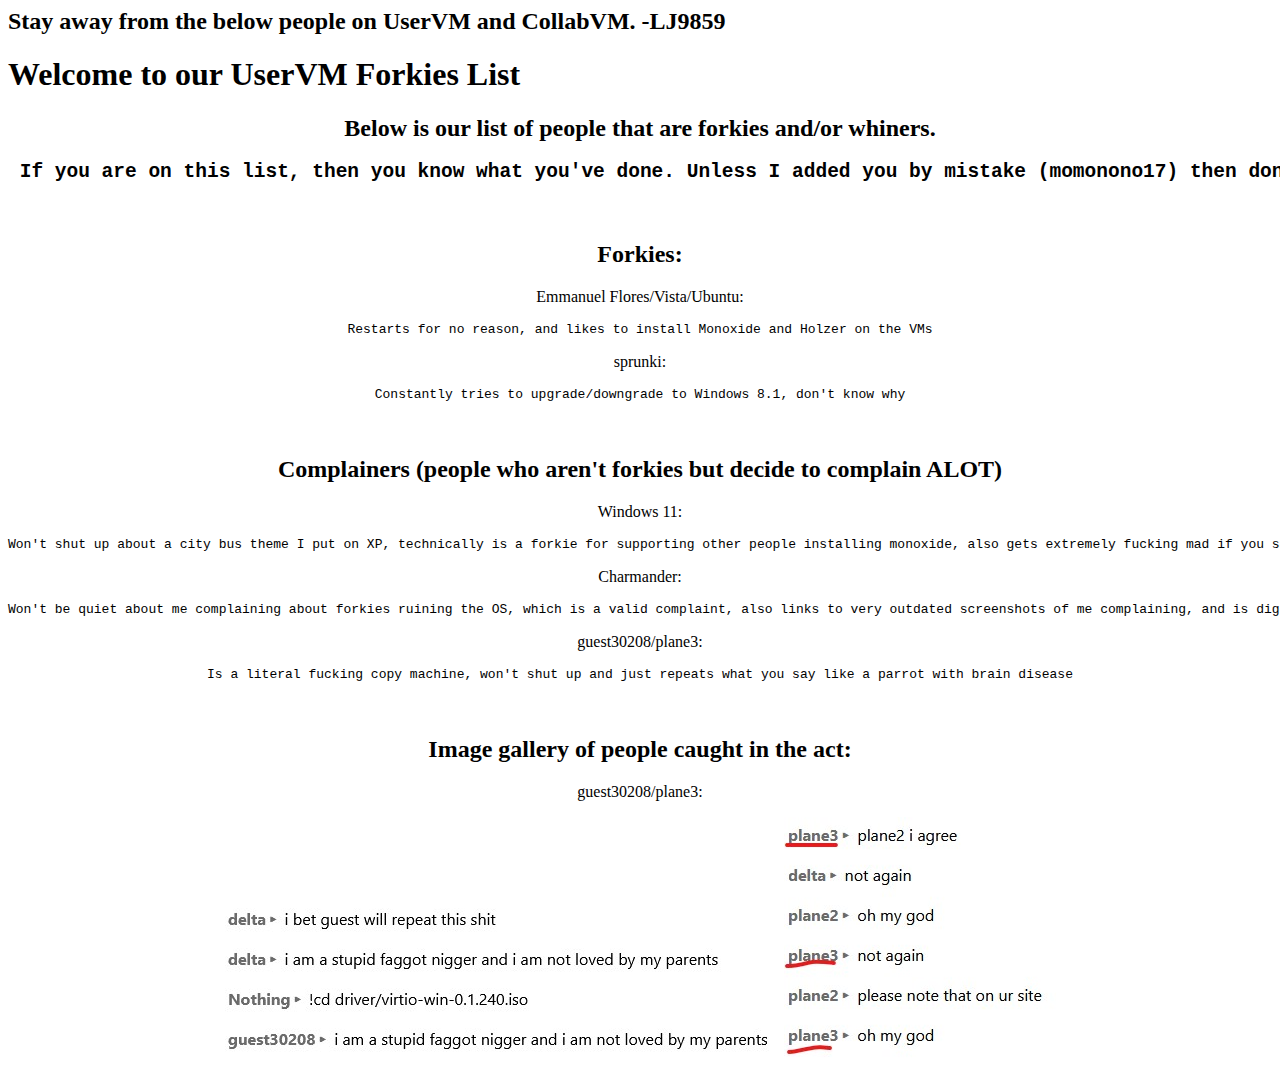
==== index.html @ 7337780c "Update index.html" ====
<html>
  <head>
  <title>UserVM Forkies</title>
  <link rel="stylesheet" href="css/style.css">
</head>
<body>
  <h2 class="rightside">Stay away from the below people on UserVM and CollabVM. -LJ9859</h2>
  <h1>Welcome to our UserVM Forkies List</h1>
  <center>
  <h2>Below is our list of people that are forkies and/or whiners. <pre> If you are on this list, then you know what you've done. Unless I added you by mistake (momonono17) then don't expect to get off of it.</pre></h2>

  <br>

  <h2>Forkies:</h2>
  <p>Emmanuel Flores/Vista/Ubuntu: <pre>Restarts for no reason, and likes to install Monoxide and Holzer on the VMs</pre></p>
  <p>sprunki: <pre>Constantly tries to upgrade/downgrade to Windows 8.1, don't know why</pre></p>

  <br>

  <h2>Complainers (people who aren't forkies but decide to complain ALOT)</h2>
  <p>Windows 11: <pre>Won't shut up about a city bus theme I put on XP, technically is a forkie for supporting other people installing monoxide, also gets extremely fucking mad if you say "city bus go beep beep :-)</pre></p>
  <p>Charmander: <pre>Won't be quiet about me complaining about forkies ruining the OS, which is a valid complaint, also links to very outdated screenshots of me complaining, and is digging up info on me for no reason</pre></p>
  <p>guest30208/plane3: <pre>Is a literal fucking copy machine, won't shut up and just repeats what you say like a parrot with brain disease</pre></p>
  
  <br>

  <h2>Image gallery of people caught in the act:</h2>
  <p>guest30208/plane3:</p>
  <img src="images/guest30208-1.jpg" alt="guest30208 being a dumbass">
  <img src="images/plane3-1.jpg" alt="plane3 being a copycat">
  </center>
</body>
</html>
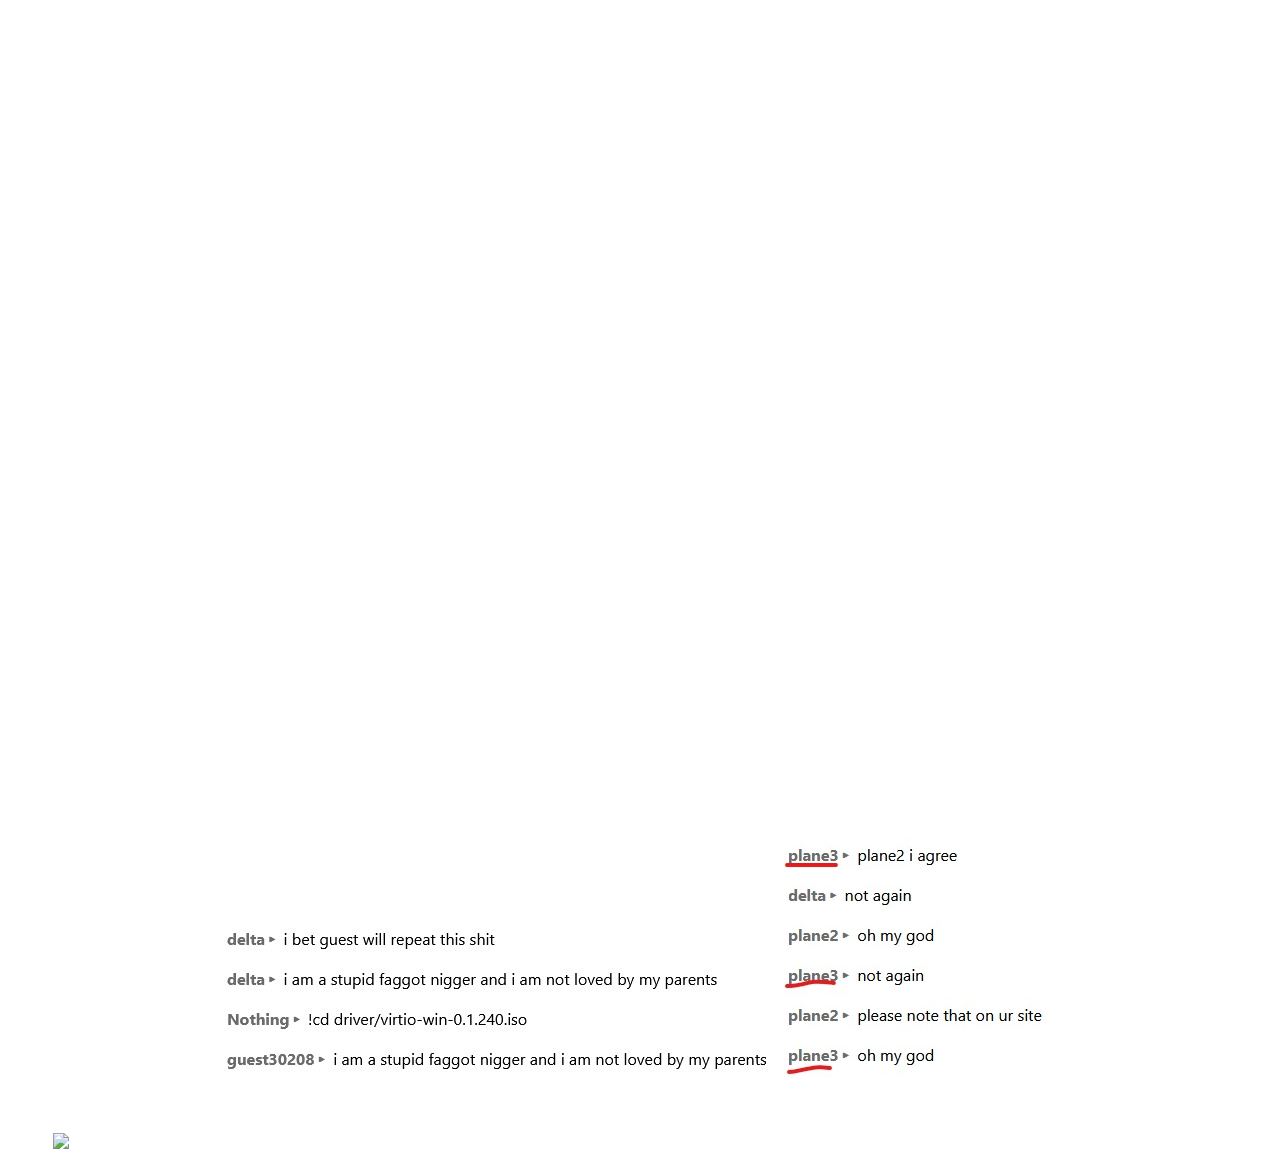
==== commit e4a8247a: "PLZ = bad" ====
--- a/index.html
+++ b/index.html
@@ -18,9 +18,10 @@
   <br>
 
   <h2>Complainers (people who aren't forkies but decide to complain ALOT)</h2>
-  <p>Windows 11: <pre>Won't shut up about a city bus theme I put on XP, technically is a forkie for supporting other people installing monoxide, also gets extremely fucking mad if you say "city bus go beep beep :-)</pre></p>
-  <p>Charmander: <pre>Won't be quiet about me complaining about forkies ruining the OS, which is a valid complaint, also links to very outdated screenshots of me complaining, and is digging up info on me for no reason</pre></p>
+  <p>Windows 11: <pre>Won't shut up about a city bus theme I put on XP, technically is a forkie for supporting other people installing monoxide, also gets extremely fucking mad if you say "city bus go beep beep :-)"</pre></p>
+  <p>Charmander: <pre>Won't be quiet about me complaining about forkies ruining the OS, <b>which me saying that is a valid complaint,</b> also links to very outdated screenshots of me complaining, and is digging up info on me for no reason</pre></p>
   <p>guest30208/plane3: <pre>Is a literal fucking copy machine, won't shut up and just repeats what you say like a parrot with brain disease</pre></p>
+  <p>PrincessLunaZ: <pre>For some reason has a big grudge against me and does everything to make me look bad</pre></p>
   
   <br>
 
@@ -28,6 +29,8 @@
   <p>guest30208/plane3:</p>
   <img src="images/guest30208-1.jpg" alt="guest30208 being a dumbass">
   <img src="images/plane3-1.jpg" alt="plane3 being a copycat">
+  <p>PrincessLunaZ:</p>
+  <img src="images/plz-1.jpg" alt="Princesslunaz adding me to a different forkie list even though I did the least bad thing compared to what other people do, also multiple people did it, NOT JUST ME!">
   </center>
 </body>
 </html>
--- a/css/style.css
+++ b/css/style.css
@@ -0,0 +1,17 @@
+@import url('https://fonts.googleapis.com/css2?family=JetBrains+Mono:ital,wght@0,100..800;1,100..800&display=swap');
+
+body {
+    background-color: dark-blue;
+    color: white;
+    font-family: "Arial", serif;
+}
+
+header {
+    margin: auto;
+    padding: auto;
+}
+
+.rightside {
+    float: right;
+    font-size: 18px;
+}
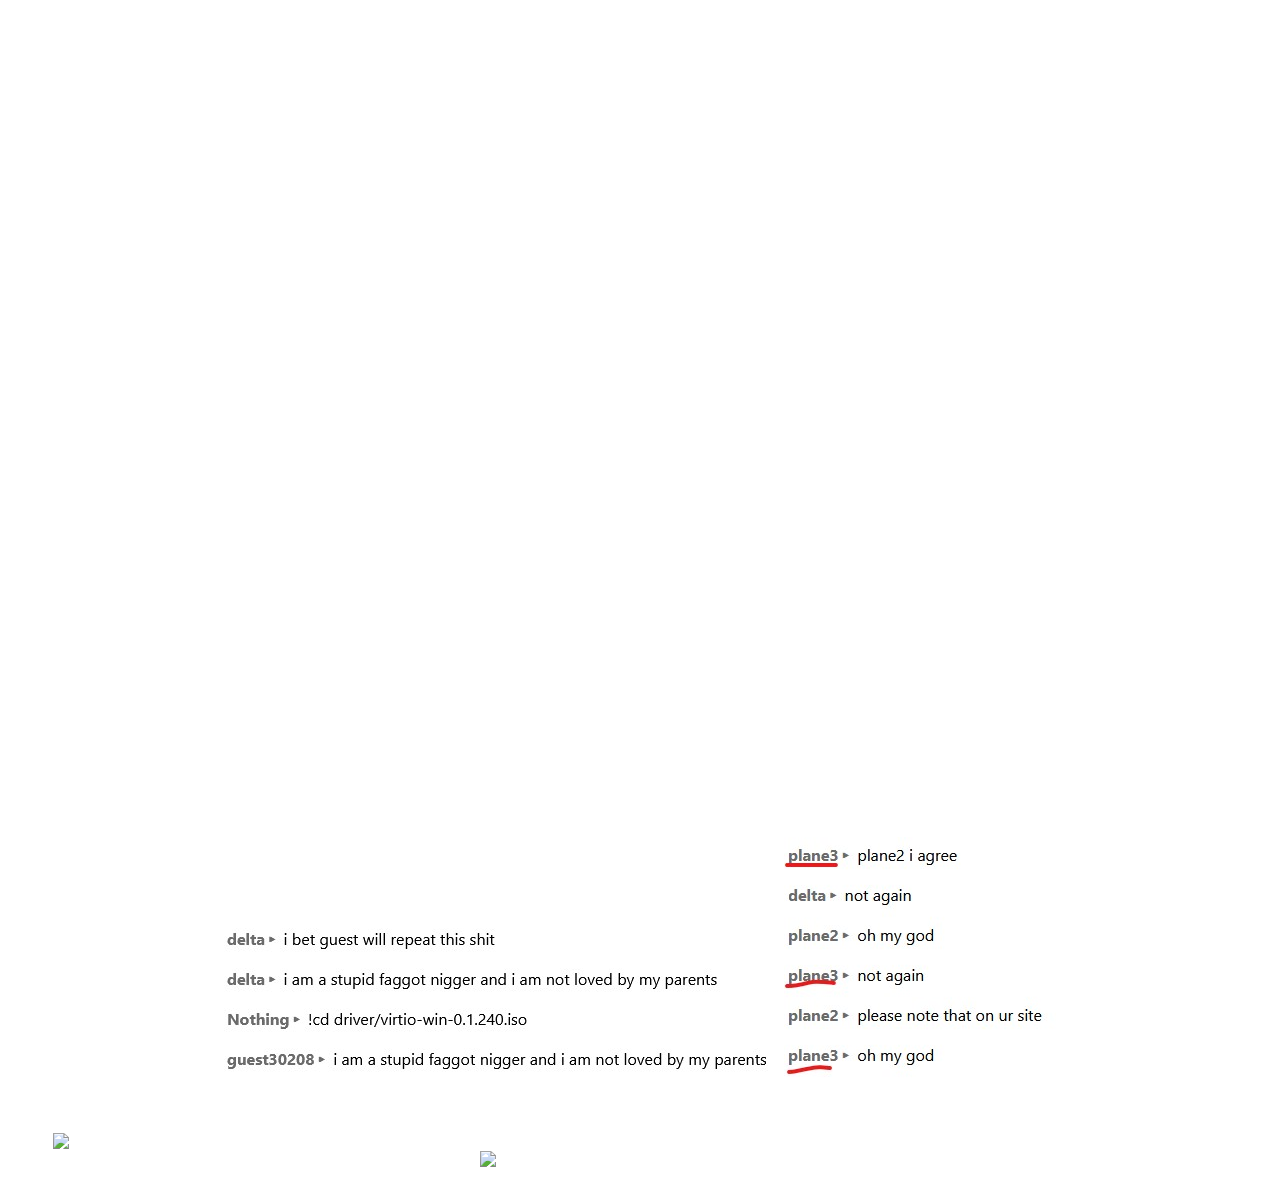
==== commit d8215017: "add cvm logo" ====
--- a/index.html
+++ b/index.html
@@ -31,6 +31,10 @@
   <img src="images/plane3-1.jpg" alt="plane3 being a copycat">
   <p>PrincessLunaZ:</p>
   <img src="images/plz-1.jpg" alt="Princesslunaz adding me to a different forkie list even though I did the least bad thing compared to what other people do, also multiple people did it, NOT JUST ME!">
+
+  <br>
+
+  <img src="images/logo.jpg" alt="Computernewb logo added for authenticity.">
   </center>
 </body>
 </html>
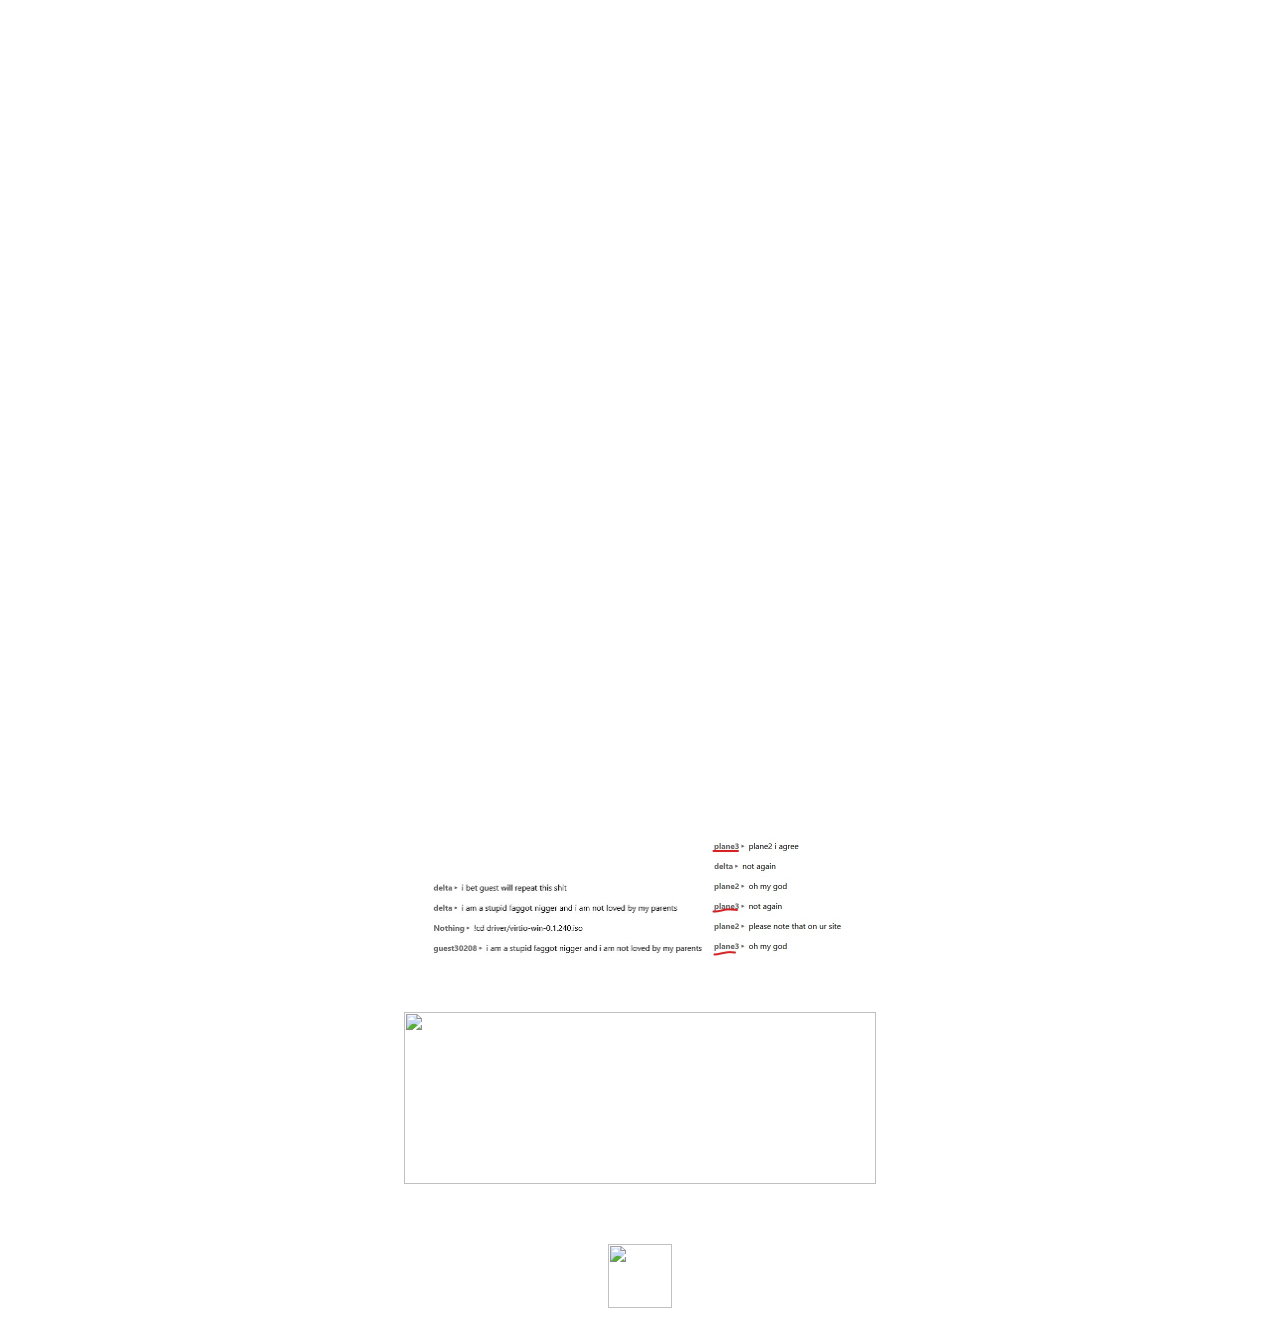
==== commit fdd166c4: "oops the sizes were backwards, sorry lmfao" ====
--- a/index.html
+++ b/index.html
@@ -27,14 +27,15 @@
 
   <h2>Image gallery of people caught in the act:</h2>
   <p>guest30208/plane3:</p>
-  <img src="images/guest30208-1.jpg" alt="guest30208 being a dumbass">
-  <img src="images/plane3-1.jpg" alt="plane3 being a copycat">
+  <img src="images/guest30208-1.jpg" alt="guest30208 being a dumbass" width="276" height="80">
+  <img src="images/plane3-1.jpg" alt="plane3 being a copycat" width="136" height="121">
   <p>PrincessLunaZ:</p>
-  <img src="images/plz-1.jpg" alt="Princesslunaz adding me to a different forkie list even though I did the least bad thing compared to what other people do, also multiple people did it, NOT JUST ME!">
+  <img src="images/plz-1.jpg" alt="Princesslunaz adding me to a different forkie list even though I did the least bad thing compared to what other people do, also multiple people did it, NOT JUST ME!" width="472" height="172">
 
   <br>
 
-  <img src="images/logo.jpg" alt="Computernewb logo added for authenticity.">
+  <h3>Made by LJ9859 and contributed to by sofialost</h3>
+  <img src="images/logo.png" alt="Computernewb logo added for authenticity." width="64" height="64">
   </center>
 </body>
 </html>
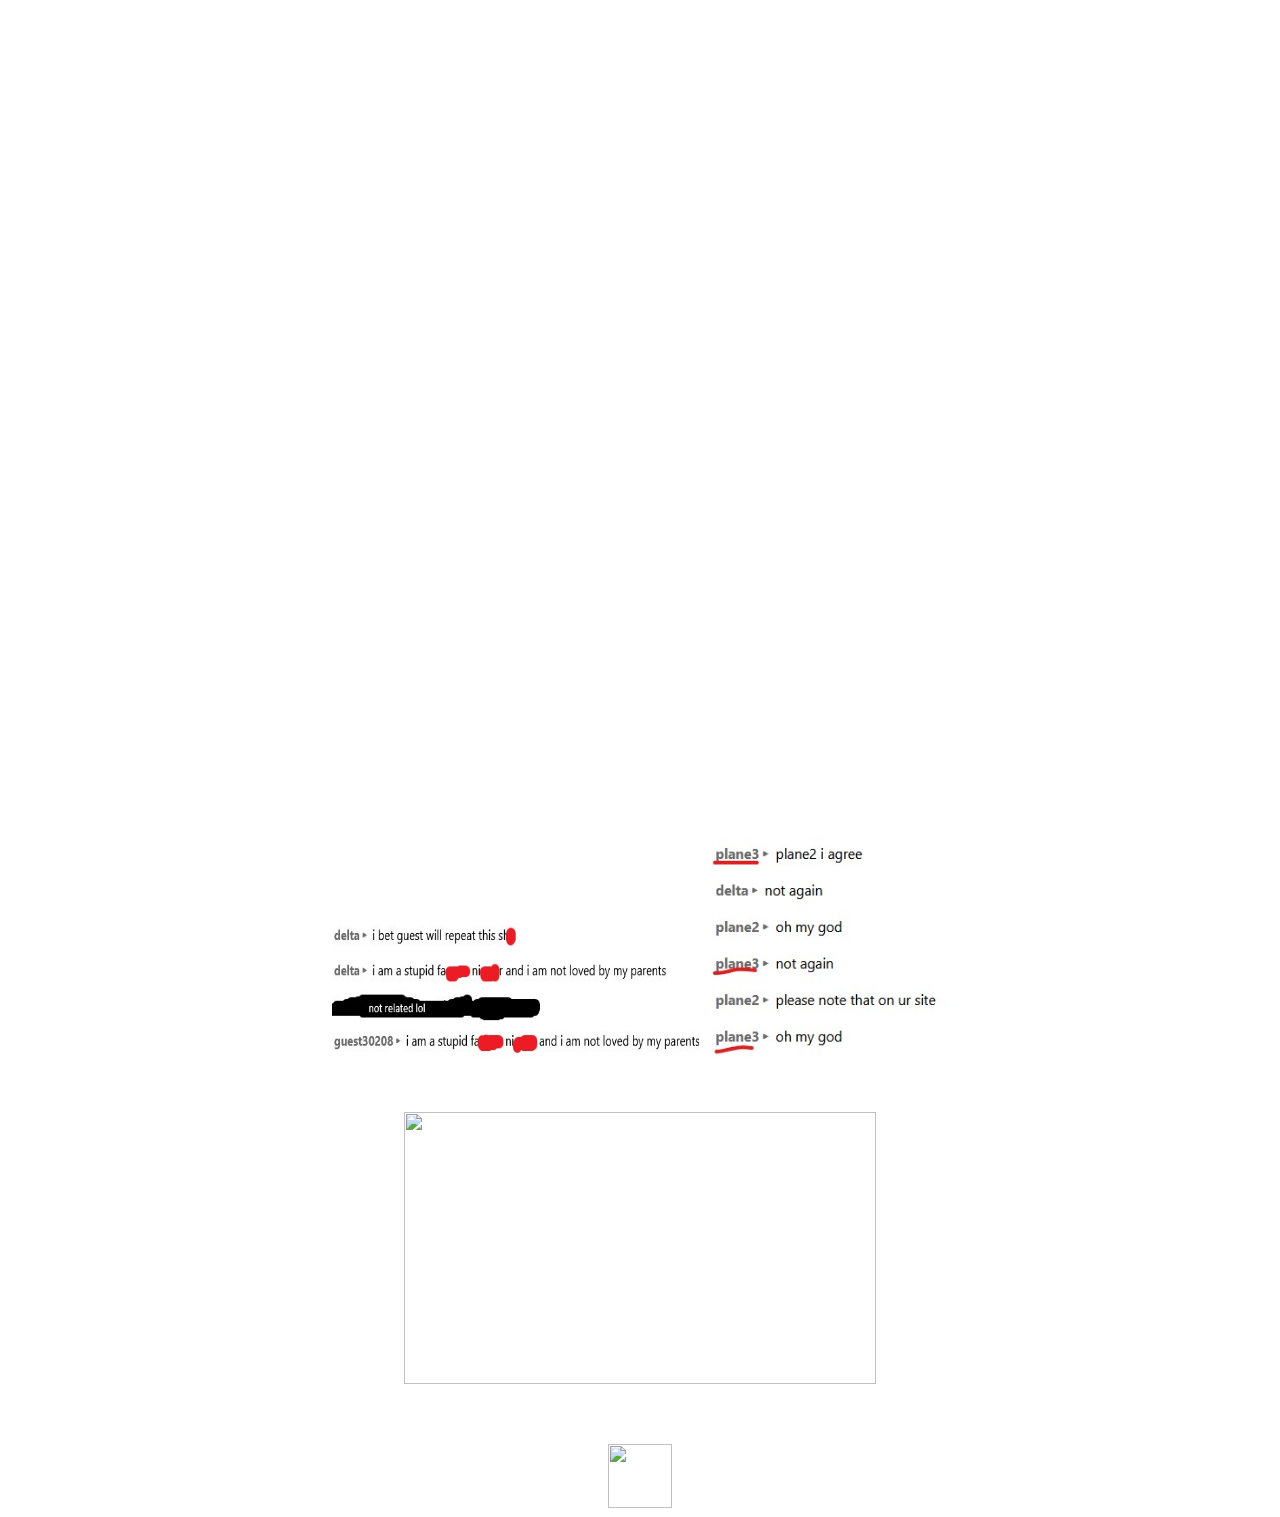
==== commit 66cbc4c5: "Delta, it should finally be fixed, now its censored" ====
--- a/index.html
+++ b/index.html
@@ -27,10 +27,10 @@
 
   <h2>Image gallery of people caught in the act:</h2>
   <p>guest30208/plane3:</p>
-  <img src="images/guest30208-1.jpg" alt="guest30208 being a dumbass" width="276" height="80">
-  <img src="images/plane3-1.jpg" alt="plane3 being a copycat" width="136" height="121">
+  <img src="images/guest30208-0.jpg" alt="guest30208 being a dumbass" width="376" height="140">
+  <img src="images/plane3-0.jpg" alt="plane3 being a copycat" width="236" height="221">
   <p>PrincessLunaZ:</p>
-  <img src="images/plz-1.jpg" alt="Princesslunaz adding me to a different forkie list even though I did the least bad thing compared to what other people do, also multiple people did it, NOT JUST ME!" width="472" height="172">
+  <img src="images/plz-0.jpg" alt="Princesslunaz adding me to a different forkie list even though I did the least bad thing compared to what other people do, also multiple people did it, NOT JUST ME!" width="472" height="272">
 
   <br>
 
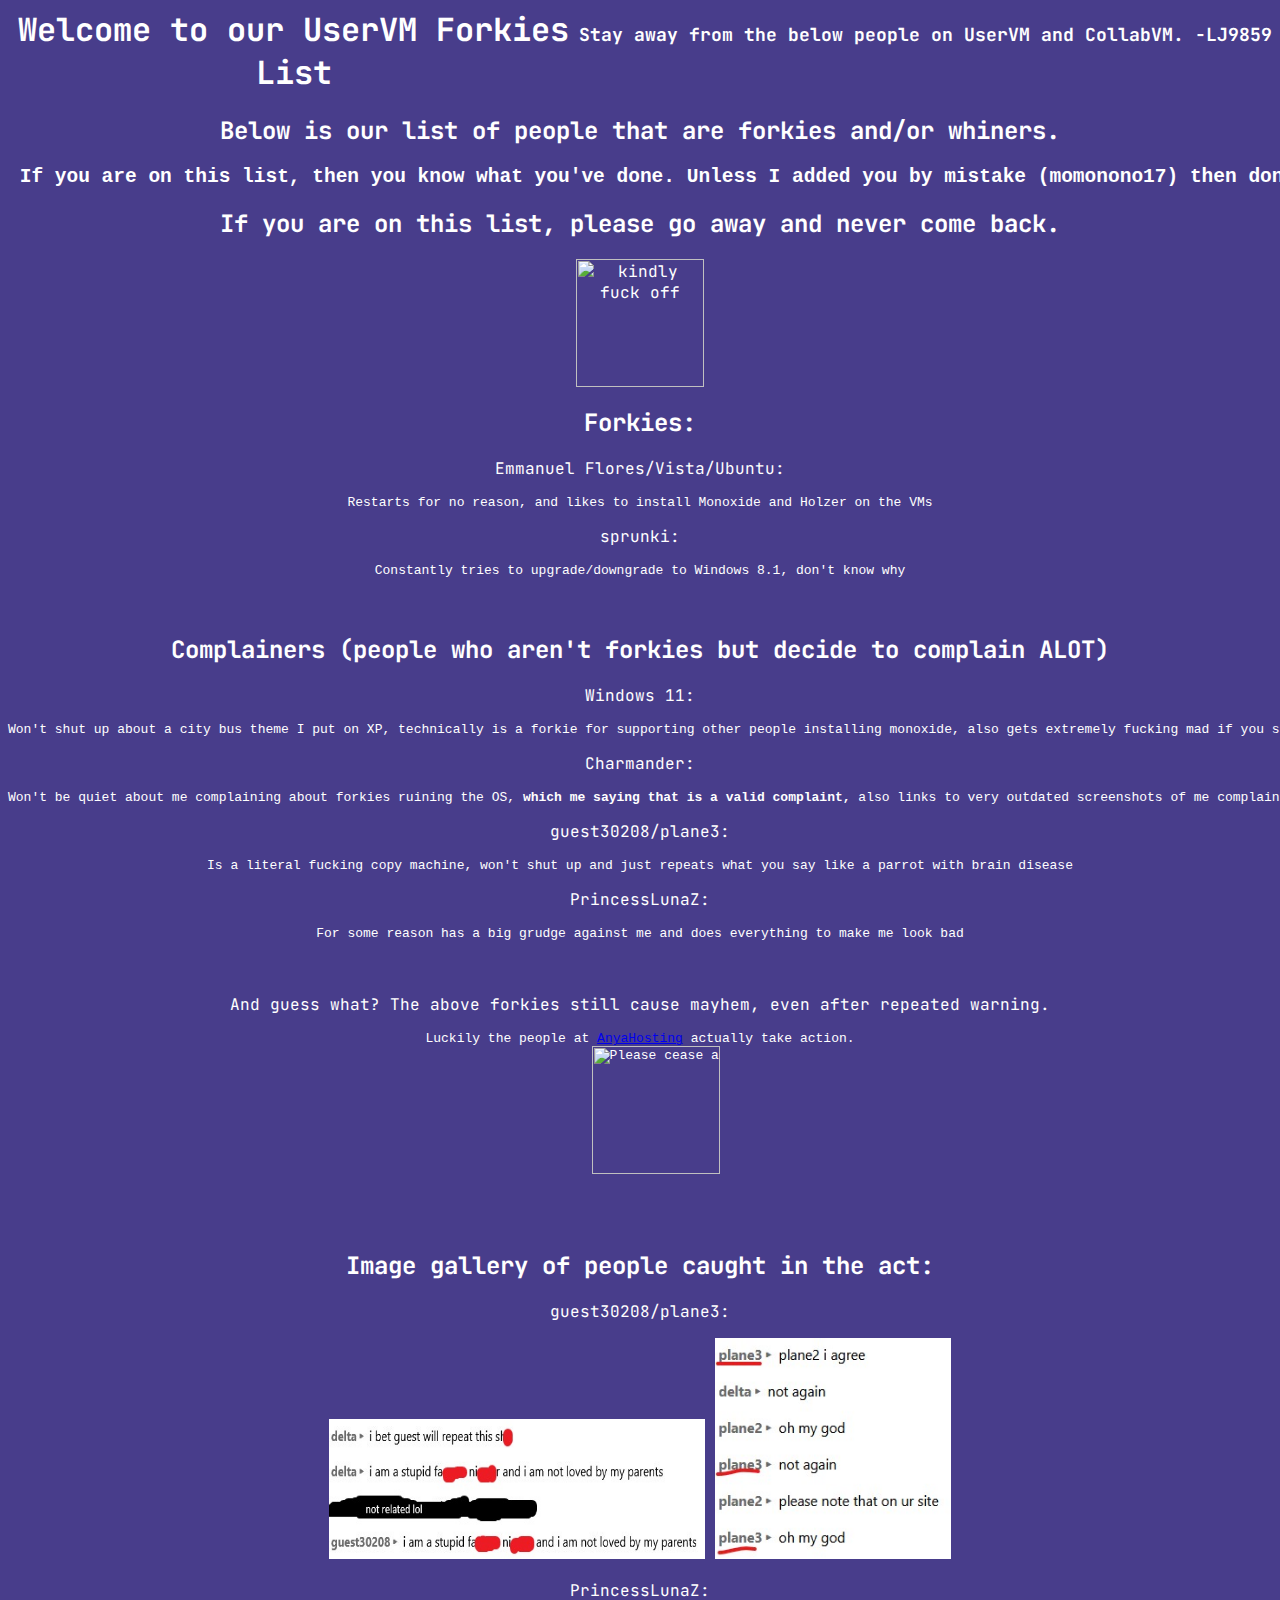
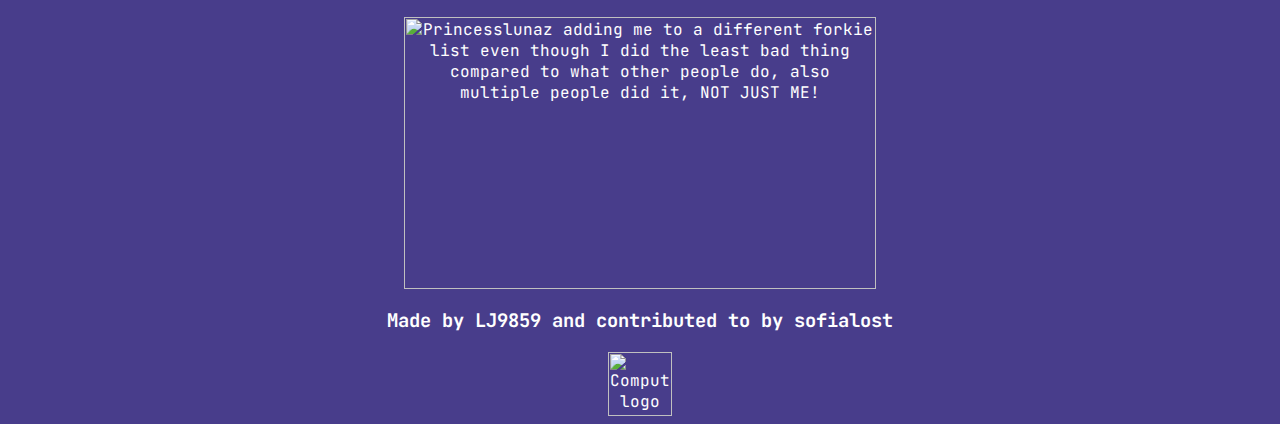
==== commit f70819b3: "Made text into the center of the screen using css instead of html" ====
--- a/index.html
+++ b/index.html
@@ -3,11 +3,12 @@
   <title>UserVM Forkies</title>
   <link rel="stylesheet" href="css/style.css">
 </head>
-<body>
+<body class="container">
   <h2 class="rightside">Stay away from the below people on UserVM and CollabVM. -LJ9859</h2>
   <h1>Welcome to our UserVM Forkies List</h1>
-  <center>
   <h2>Below is our list of people that are forkies and/or whiners. <pre> If you are on this list, then you know what you've done. Unless I added you by mistake (momonono17) then don't expect to get off of it.</pre></h2>
+  <h2>If you are on this list, please go away and never come back.</h2>
+  <img src="images/exit.gif" alt="kindly fuck off" width="128" height="128">
 
   <br>
 
@@ -24,7 +25,13 @@
   <p>PrincessLunaZ: <pre>For some reason has a big grudge against me and does everything to make me look bad</pre></p>
   
   <br>
-
+  
+  <p>And guess what? The above forkies still cause mayhem, even after repeated warning. <pre>Luckily the people at <a href="https://discord.gg/Ps9ujNZqvg">AnyaHosting</a> actually take action.
+    <img src="images/stop.png" alt="Please cease all activites that you're doing if you're a forkie." width="128" height="128">
+  </pre></p>
+  
+  <br>
+  
   <h2>Image gallery of people caught in the act:</h2>
   <p>guest30208/plane3:</p>
   <img src="images/guest30208-0.jpg" alt="guest30208 being a dumbass" width="376" height="140">
@@ -36,6 +43,5 @@
 
   <h3>Made by LJ9859 and contributed to by sofialost</h3>
   <img src="images/logo.png" alt="Computernewb logo added for authenticity." width="64" height="64">
-  </center>
 </body>
 </html>
--- a/css/style.css
+++ b/css/style.css
@@ -1,9 +1,9 @@
 @import url('https://fonts.googleapis.com/css2?family=JetBrains+Mono:ital,wght@0,100..800;1,100..800&display=swap');
 
 body {
-    background-color: dark-blue;
-    color: white;
-    font-family: "Arial", serif;
+    background-color: DarkSlateBlue;
+    color: White;
+    font-family: JetBrains Mono, serif; /* Kinda makes the website easier to read - sofia */
 }
 
 header {
@@ -15,3 +15,9 @@
     float: right;
     font-size: 18px;
 }
+
+.container {
+    justify-content: center;
+    align-items: center;
+    text-align: center;
+}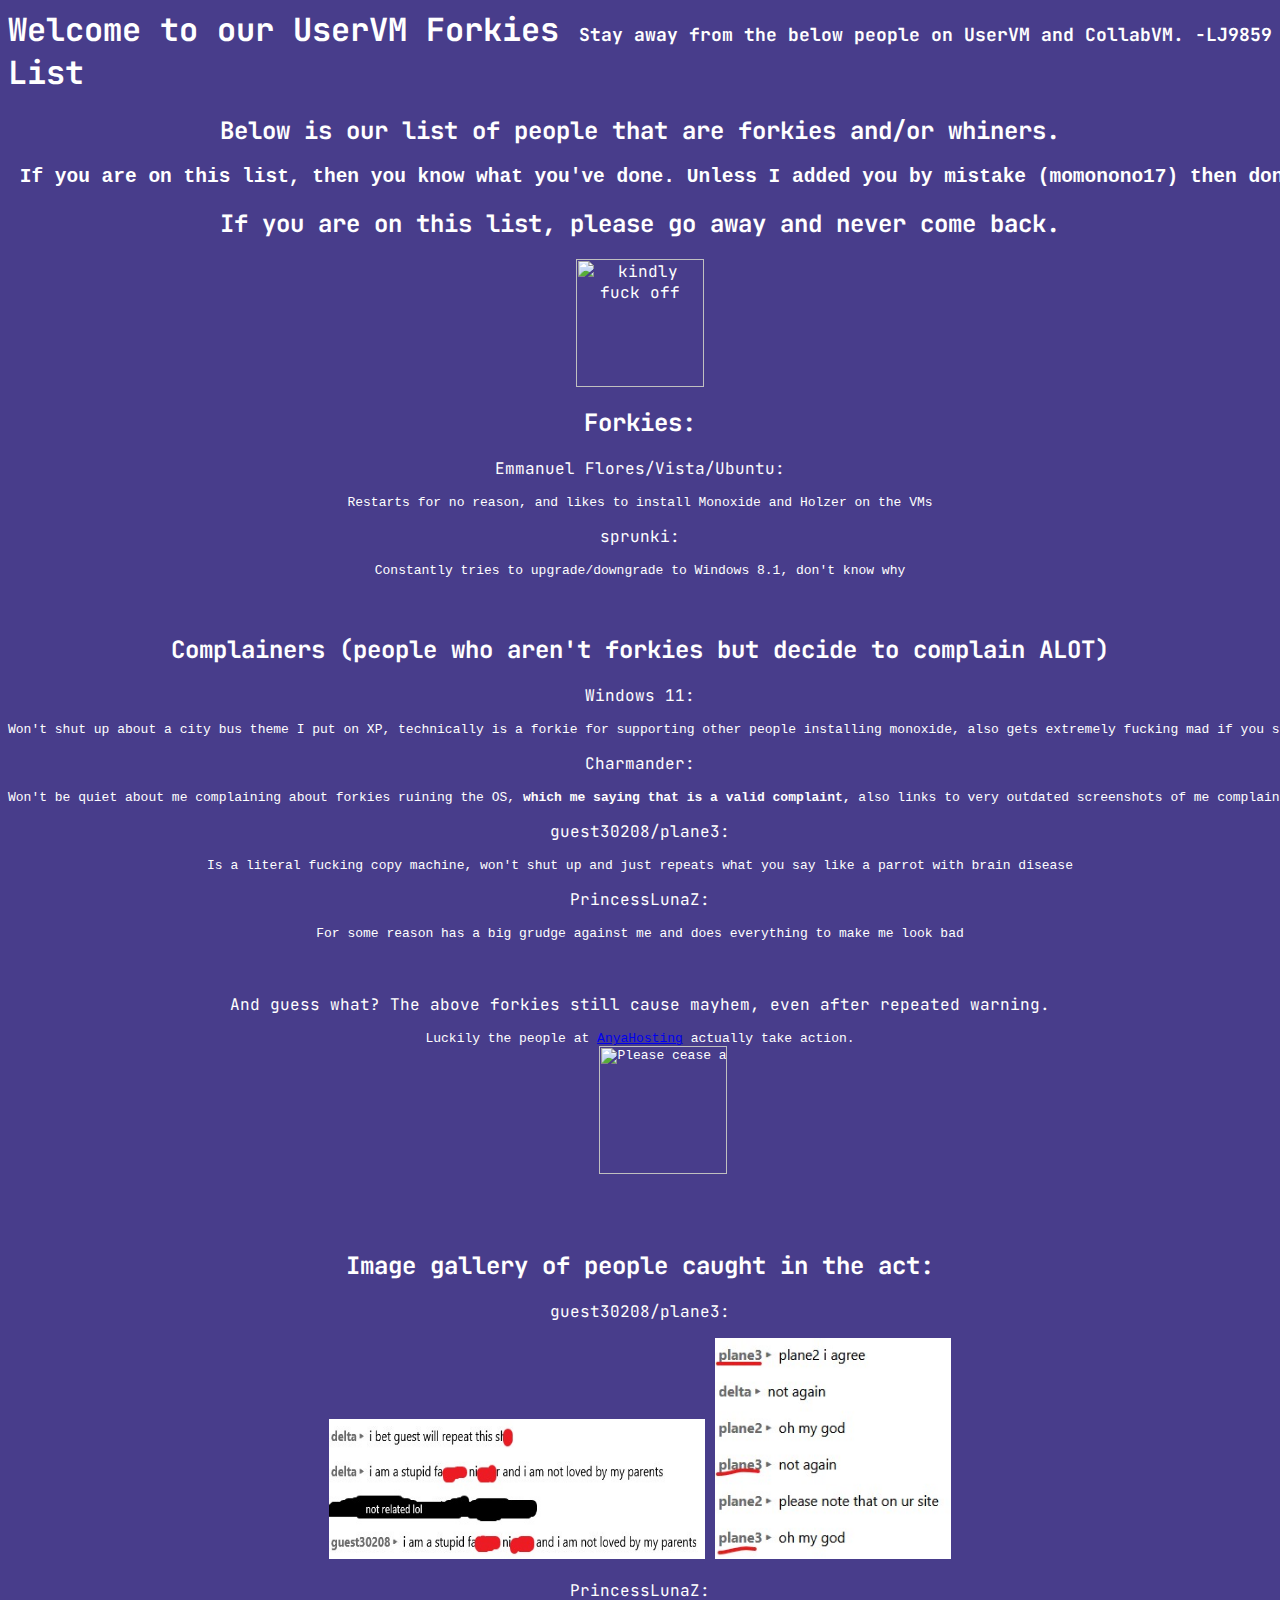
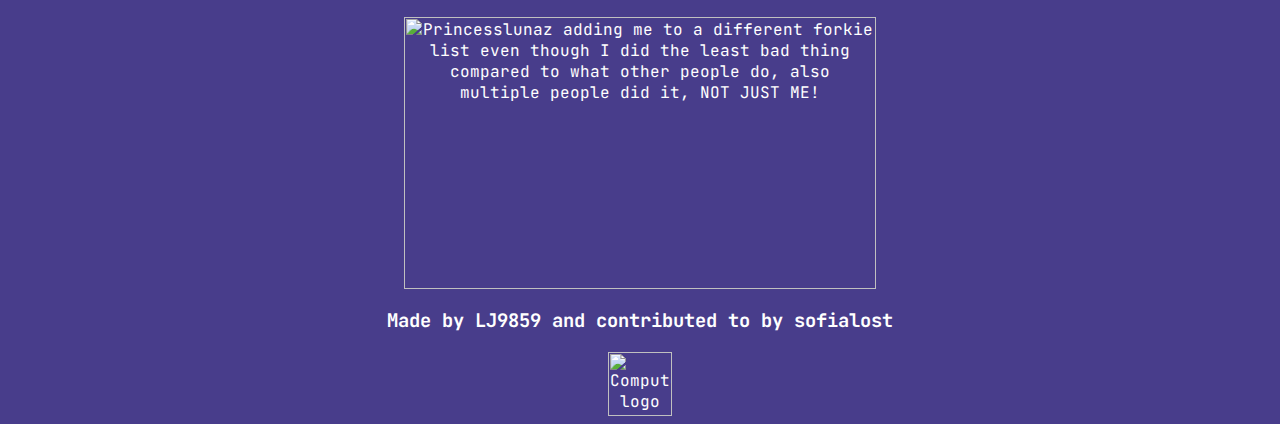
==== commit fbacc4ce: "Changed the center of the text from the body tag to a div tag" ====
--- a/index.html
+++ b/index.html
@@ -3,45 +3,47 @@
   <title>UserVM Forkies</title>
   <link rel="stylesheet" href="css/style.css">
 </head>
-<body class="container">
+<body>
   <h2 class="rightside">Stay away from the below people on UserVM and CollabVM. -LJ9859</h2>
   <h1>Welcome to our UserVM Forkies List</h1>
-  <h2>Below is our list of people that are forkies and/or whiners. <pre> If you are on this list, then you know what you've done. Unless I added you by mistake (momonono17) then don't expect to get off of it.</pre></h2>
-  <h2>If you are on this list, please go away and never come back.</h2>
-  <img src="images/exit.gif" alt="kindly fuck off" width="128" height="128">
-
-  <br>
-
-  <h2>Forkies:</h2>
-  <p>Emmanuel Flores/Vista/Ubuntu: <pre>Restarts for no reason, and likes to install Monoxide and Holzer on the VMs</pre></p>
-  <p>sprunki: <pre>Constantly tries to upgrade/downgrade to Windows 8.1, don't know why</pre></p>
-
-  <br>
-
-  <h2>Complainers (people who aren't forkies but decide to complain ALOT)</h2>
-  <p>Windows 11: <pre>Won't shut up about a city bus theme I put on XP, technically is a forkie for supporting other people installing monoxide, also gets extremely fucking mad if you say "city bus go beep beep :-)"</pre></p>
-  <p>Charmander: <pre>Won't be quiet about me complaining about forkies ruining the OS, <b>which me saying that is a valid complaint,</b> also links to very outdated screenshots of me complaining, and is digging up info on me for no reason</pre></p>
-  <p>guest30208/plane3: <pre>Is a literal fucking copy machine, won't shut up and just repeats what you say like a parrot with brain disease</pre></p>
-  <p>PrincessLunaZ: <pre>For some reason has a big grudge against me and does everything to make me look bad</pre></p>
+  <div class="container">
+    <h2>Below is our list of people that are forkies and/or whiners. <pre> If you are on this list, then you know what you've done. Unless I added you by mistake (momonono17) then don't expect to get off of it.</pre></h2>
+    <h2>If you are on this list, please go away and never come back.</h2>
+    <img src="images/exit.gif" alt="kindly fuck off" width="128" height="128">
   
-  <br>
+    <br>
   
-  <p>And guess what? The above forkies still cause mayhem, even after repeated warning. <pre>Luckily the people at <a href="https://discord.gg/Ps9ujNZqvg">AnyaHosting</a> actually take action.
-    <img src="images/stop.png" alt="Please cease all activites that you're doing if you're a forkie." width="128" height="128">
-  </pre></p>
+    <h2>Forkies:</h2>
+    <p>Emmanuel Flores/Vista/Ubuntu: <pre>Restarts for no reason, and likes to install Monoxide and Holzer on the VMs</pre></p>
+    <p>sprunki: <pre>Constantly tries to upgrade/downgrade to Windows 8.1, don't know why</pre></p>
   
-  <br>
+    <br>
   
-  <h2>Image gallery of people caught in the act:</h2>
-  <p>guest30208/plane3:</p>
-  <img src="images/guest30208-0.jpg" alt="guest30208 being a dumbass" width="376" height="140">
-  <img src="images/plane3-0.jpg" alt="plane3 being a copycat" width="236" height="221">
-  <p>PrincessLunaZ:</p>
-  <img src="images/plz-0.jpg" alt="Princesslunaz adding me to a different forkie list even though I did the least bad thing compared to what other people do, also multiple people did it, NOT JUST ME!" width="472" height="272">
-
-  <br>
-
-  <h3>Made by LJ9859 and contributed to by sofialost</h3>
-  <img src="images/logo.png" alt="Computernewb logo added for authenticity." width="64" height="64">
+    <h2>Complainers (people who aren't forkies but decide to complain ALOT)</h2>
+    <p>Windows 11: <pre>Won't shut up about a city bus theme I put on XP, technically is a forkie for supporting other people installing monoxide, also gets extremely fucking mad if you say "city bus go beep beep :-)"</pre></p>
+    <p>Charmander: <pre>Won't be quiet about me complaining about forkies ruining the OS, <b>which me saying that is a valid complaint,</b> also links to very outdated screenshots of me complaining, and is digging up info on me for no reason</pre></p>
+    <p>guest30208/plane3: <pre>Is a literal fucking copy machine, won't shut up and just repeats what you say like a parrot with brain disease</pre></p>
+    <p>PrincessLunaZ: <pre>For some reason has a big grudge against me and does everything to make me look bad</pre></p>
+    
+    <br>
+    
+    <p>And guess what? The above forkies still cause mayhem, even after repeated warning. <pre>Luckily the people at <a href="https://discord.gg/Ps9ujNZqvg">AnyaHosting</a> actually take action.
+      <img src="images/stop.png" alt="Please cease all activites that you're doing if you're a forkie." width="128" height="128">
+    </pre></p>
+    
+    <br>
+    
+    <h2>Image gallery of people caught in the act:</h2>
+    <p>guest30208/plane3:</p>
+    <img src="images/guest30208-0.jpg" alt="guest30208 being a dumbass" width="376" height="140">
+    <img src="images/plane3-0.jpg" alt="plane3 being a copycat" width="236" height="221">
+    <p>PrincessLunaZ:</p>
+    <img src="images/plz-0.jpg" alt="Princesslunaz adding me to a different forkie list even though I did the least bad thing compared to what other people do, also multiple people did it, NOT JUST ME!" width="472" height="272">
+  
+    <br>
+  
+    <h3>Made by LJ9859 and contributed to by sofialost</h3>
+    <img src="images/logo.png" alt="Computernewb logo added for authenticity." width="64" height="64">
+  </div>
 </body>
 </html>
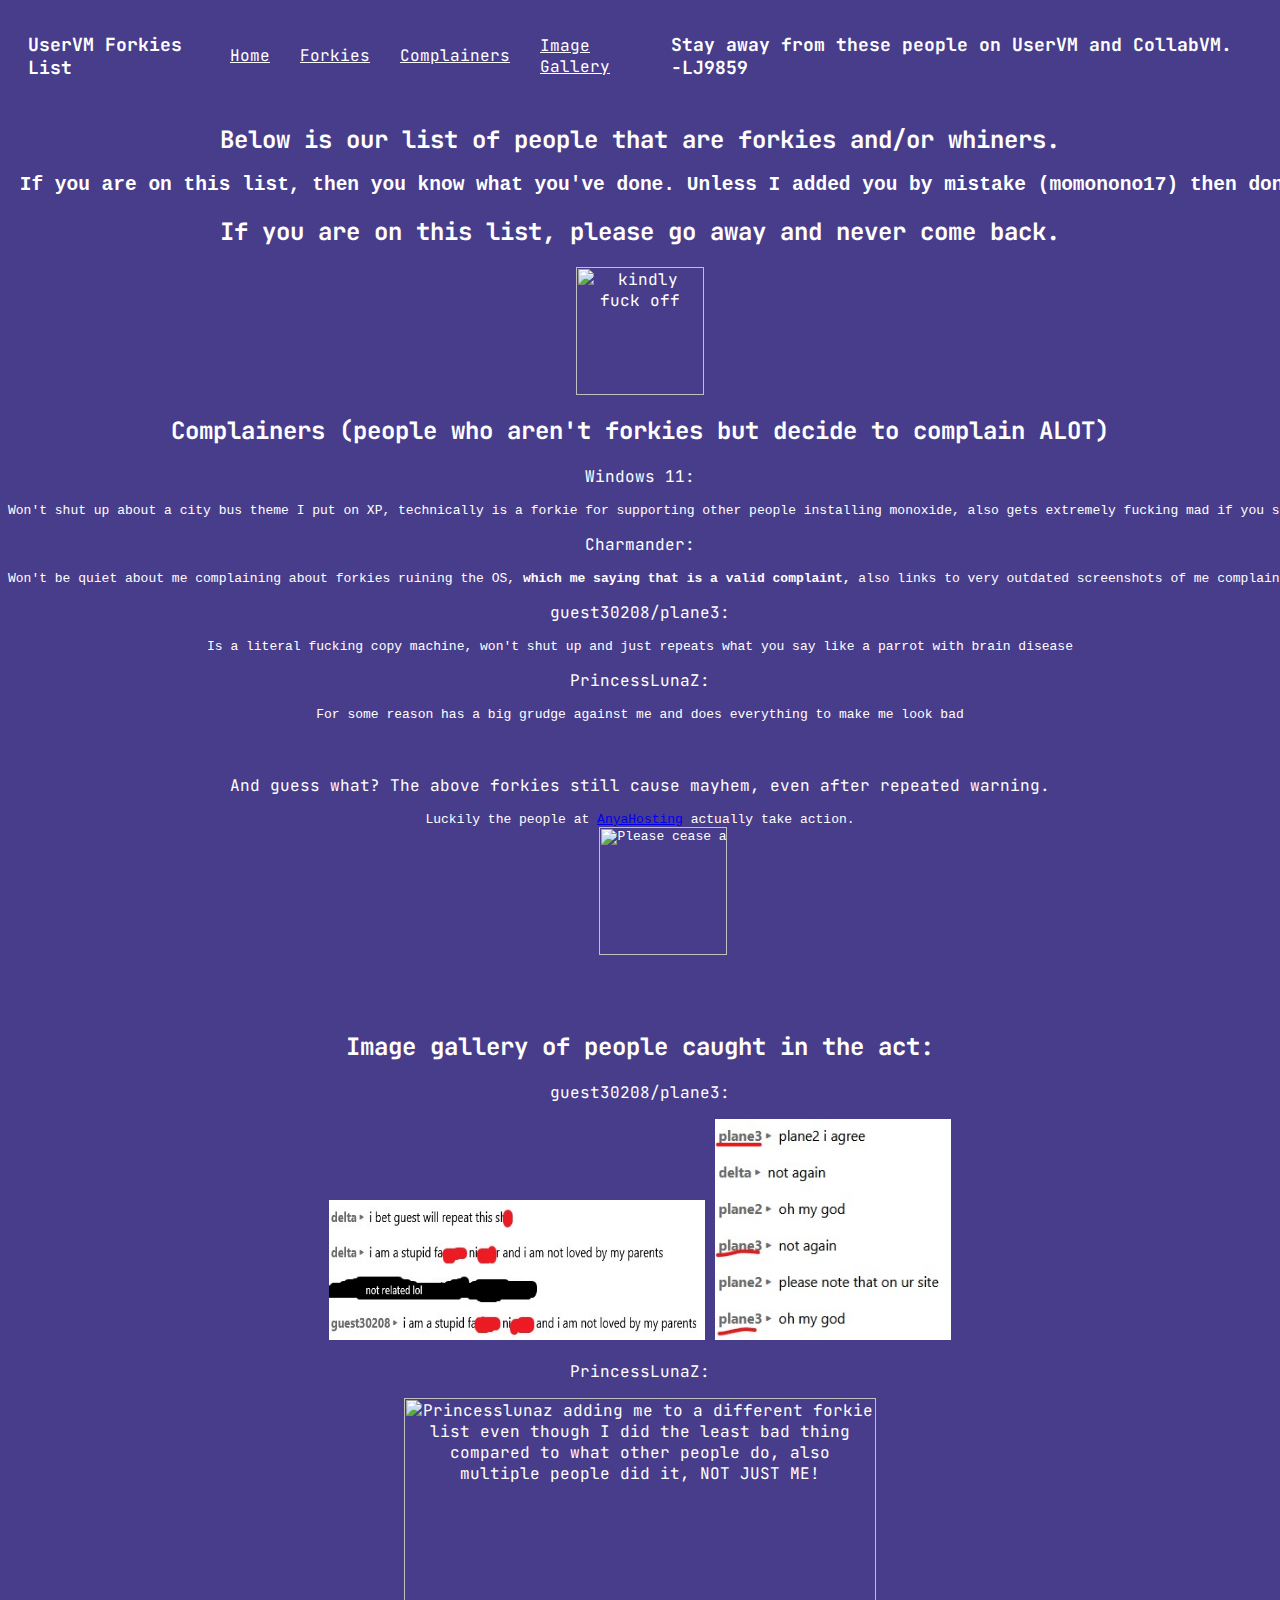
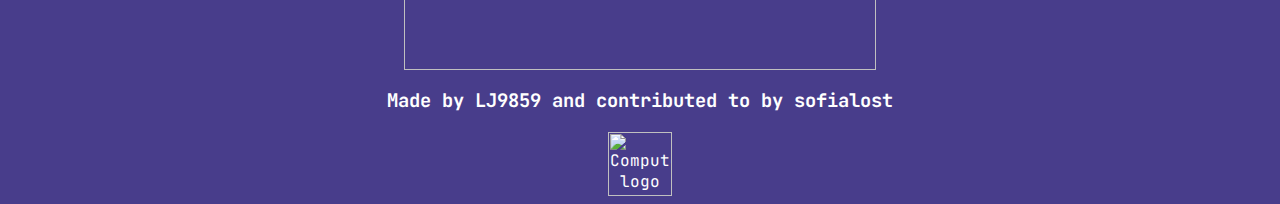
==== commit b145d5df: "Completed forkies page." ====
--- a/index.html
+++ b/index.html
@@ -4,20 +4,18 @@
   <link rel="stylesheet" href="css/style.css">
 </head>
 <body>
-  <h2 class="rightside">Stay away from the below people on UserVM and CollabVM. -LJ9859</h2>
-  <h1>Welcome to our UserVM Forkies List</h1>
+  <div class="navbar">
+    <h1 class="leftside">UserVM Forkies List</h1>
+    <a href="index.html">Home</a>
+    <a href="pages/forkies.html">Forkies</a>
+    <a href="pages/complainers.html">Complainers</a>
+    <a href="pages/imageGallery.html">Image Gallery</a>
+    <h2 class="rightside">Stay away from these people on UserVM and CollabVM. -LJ9859</h2>
+  </div>
   <div class="container">
     <h2>Below is our list of people that are forkies and/or whiners. <pre> If you are on this list, then you know what you've done. Unless I added you by mistake (momonono17) then don't expect to get off of it.</pre></h2>
     <h2>If you are on this list, please go away and never come back.</h2>
     <img src="images/exit.gif" alt="kindly fuck off" width="128" height="128">
-  
-    <br>
-  
-    <h2>Forkies:</h2>
-    <p>Emmanuel Flores/Vista/Ubuntu: <pre>Restarts for no reason, and likes to install Monoxide and Holzer on the VMs</pre></p>
-    <p>sprunki: <pre>Constantly tries to upgrade/downgrade to Windows 8.1, don't know why</pre></p>
-  
-    <br>
   
     <h2>Complainers (people who aren't forkies but decide to complain ALOT)</h2>
     <p>Windows 11: <pre>Won't shut up about a city bus theme I put on XP, technically is a forkie for supporting other people installing monoxide, also gets extremely fucking mad if you say "city bus go beep beep :-)"</pre></p>
--- a/css/style.css
+++ b/css/style.css
@@ -11,6 +11,11 @@
     padding: auto;
 }
 
+.leftside {
+  float: left;
+  font-size: 18px;
+}
+
 .rightside {
     float: right;
     font-size: 18px;
@@ -20,4 +25,26 @@
     justify-content: center;
     align-items: center;
     text-align: center;
-}+}
+
+.navbar {
+  display: flex;
+  justify-content: space-between;
+  align-items: center;
+  padding: 10px 20px;
+}
+
+.navbar a {
+  color: white;
+  text-decoration: underline;
+  margin: 0 15px;
+}
+
+.forkie {
+  color: white;
+  transition: color 0.5s ease-in-out;
+}
+
+.forkie:hover {
+    color: #ff5454;
+}
